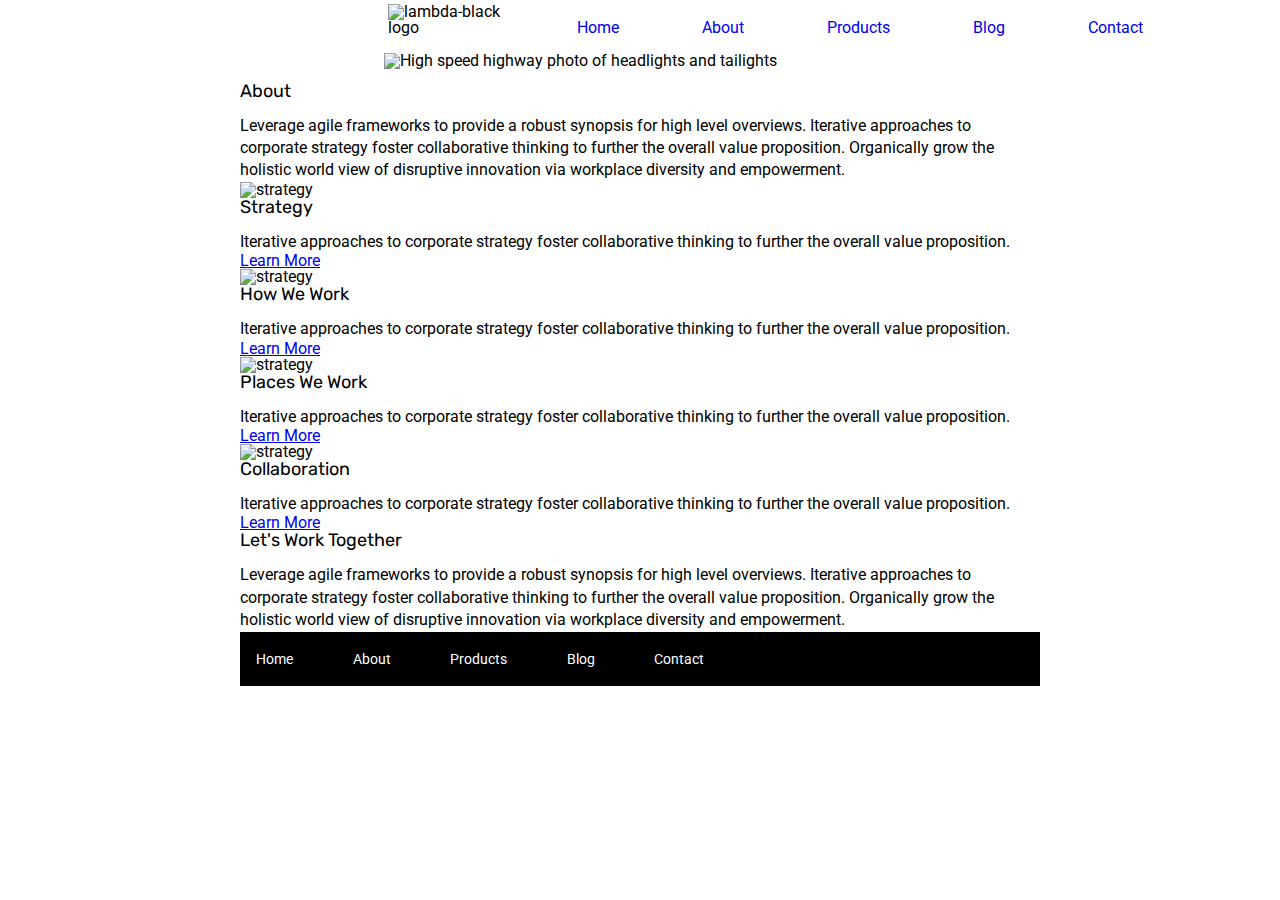
==== about.html @ 227e4154 "marked html for about.html" ====
<!doctype html>

<html lang="en">
<head>
  <meta charset="utf-8">

  <title>Sprint Challenge - About</title>

  <link href="https://fonts.googleapis.com/css?family=Roboto|Rubik" rel="stylesheet">
  <link rel="stylesheet" href="css/index.css">

</head>

<body>
  <header id="top">
    <nav >
        <div class="logo">
            <img src="/img/lambda-black.png" alt="lambda-black logo">
        </div>
        <div class="links">
            <a href="index.html">Home</a>
            <a href="about.html">About</a>
            <a href="#">Products</a>
            <a href="#">Blog</a>
            <a href="#">Contact</a>
        </div>
    </nav>
    
</header>
<section class="titleImage">
  <img src="/img/jumbo-about.png" alt="High speed highway photo of headlights and tailights">
</section>
  <div class="container about-page">
   <section class="about">
    <h2>About</h2> 
    <p>
    Leverage agile frameworks to provide a robust synopsis for high level overviews. Iterative approaches to corporate strategy foster collaborative thinking to further the overall value proposition. Organically grow the holistic world view of disruptive innovation via workplace diversity and empowerment.
  </p>
</section>  
<section class="strategy">
    <img src="img/about-plan.png" alt="strategy">
    
    <h2>Strategy</h2>
    
    <p>Iterative approaches to corporate strategy foster collaborative thinking to further the overall value proposition.</p>
    <a href="#">Learn More</a>
</section>  
<section class="work">
  <img src="img/about-working.png" alt="strategy">
    
    <h2>How We Work</h2>
    
    <p>
      Iterative approaches to corporate strategy foster collaborative thinking to further the overall value proposition.
    </p>

    <a href="#">Learn More</a>  
</section>
<section class="places">
  <img src="img/about-office.png" alt="strategy">
    
    <h2>Places We Work</h2>

     <p>
      Iterative approaches to corporate strategy foster collaborative thinking to further the overall value proposition.
     </p> 

     <a href="#">Learn More</a> 
</section>
<section class="collaboration">
  <img src="img/about-meeting.png" alt="strategy">
    
   <h2>Collaboration</h2> 
  
   <p>
    Iterative approaches to corporate strategy foster collaborative thinking to further the overall value proposition.
   </p> 

  <a href="#">Learn More</a> 
</section>
<section class="workTogether">
   <h2>Let's Work Together</h2> 

   <p>
    Leverage agile frameworks to provide a robust synopsis for high level overviews. Iterative approaches to corporate strategy foster collaborative thinking to further the overall value proposition. Organically grow the holistic world view of disruptive innovation via workplace diversity and empowerment.
   </p> 
</section>

<footer>
        <nav>
          <a href="index.html">Home</a>
          <a href="#">About</a>
          <a href="#">Products</a>
          <a href="#">Blog</a>
          <a href="#">Contact</a>
        </nav>
      </footer>
    </div><!-- container -->        
</body>
</html>
---- css/index.css ----
/* http://meyerweb.com/eric/tools/css/reset/ 
   v2.0 | 20110126
   License: none (public domain)
*/

html, body, div, span, applet, object, iframe,
h1, h2, h3, h4, h5, h6, p, blockquote, pre,
a, abbr, acronym, address, big, cite, code,
del, dfn, em, img, ins, kbd, q, s, samp,
small, strike, strong, sub, sup, tt, var,
b, u, i, center,
dl, dt, dd, ol, ul, li,
fieldset, form, label, legend,
table, caption, tbody, tfoot, thead, tr, th, td,
article, aside, canvas, details, embed, 
figure, figcaption, footer, header, hgroup, 
menu, nav, output, ruby, section, summary,
time, mark, audio, video {
	margin: 0;
	padding: 0;
	border: 0;
	font-size: 100%;
	font: inherit;
	vertical-align: baseline;
}
/* HTML5 display-role reset for older browsers */
article, aside, details, figcaption, figure, 
footer, header, hgroup, menu, nav, section {
	display: block;
}
body {
	line-height: 1;
}
ol, ul {
	list-style: none;
}
blockquote, q {
	quotes: none;
}
blockquote:before, blockquote:after,
q:before, q:after {
	content: '';
	content: none;
}
table {
	border-collapse: collapse;
	border-spacing: 0;
}

* {
    box-sizing: border-box;
}

html, body {
    height: 100%;
    font-family: 'Roboto', sans-serif;
}

h1, h2, h3, h4, h5 {
    font-size: 18px;
    margin-bottom: 15px;
    font-family: 'Rubik', sans-serif;
}

p {
    line-height: 1.4;
}

header nav{
    /* border: 1px solid grey; */
    width: 800px;
    margin: auto 30%;
    display: flex;
    align-items: baseline;
    justify-content: space-around;
    
}
.logo{
    width: 20%;
    margin: .5%;
}
.links{
    width: 90%;
    display: flex;
    justify-content: space-around;
}
.links a{
    text-decoration: none;
}
.titleImage{
    margin: 1% 30%;
    /* display: flex; */
    /* align-items: center; */
}
.container {
    width: 800px;
    margin: 0 auto;
}

.top-content {
    display: flex;
    flex-wrap: wrap;
    justify-content: space-evenly;
    margin-bottom: 20px;
    border-bottom: 1px dashed black;
}

.top-content .text-container {
    width: 48%;
    padding: 0 1%;
    padding-bottom: 20px;  
}

.middle-content {
    margin-bottom: 20px;
    border-bottom: 1px dashed black;
}

.middle-content h2 {
    padding: 0 2%;
    margin-bottom: 0;
}

.middle-content .boxes {
    display: flex;
    flex-wrap: wrap;
    justify-content: space-evenly;
}

.middle-content .boxes .box {
    width: 12.5%;
    height: 100px;
    background: black;
    margin: 20px 2.5%;
    color: white;
    display: flex;
    align-items: center;
    justify-content: center;
}

.bottom-content {
    display: flex;
    margin: 0 2% 20px;
    justify-content: space-around;
}

.bottom-content .text-container {
    padding-right: 4%;
}

.bottom-content .text-container:last-child {
    padding-right: 0;
}

footer {
    width: 100%;
    background: black;
}

footer nav {
    width: 60%;
    display: flex;
    justify-content: space-between;
    align-items: center;
    padding: 20px 2%;
    font-size: 14px;
}

footer nav a {
    color: white;
    text-decoration: none;
}
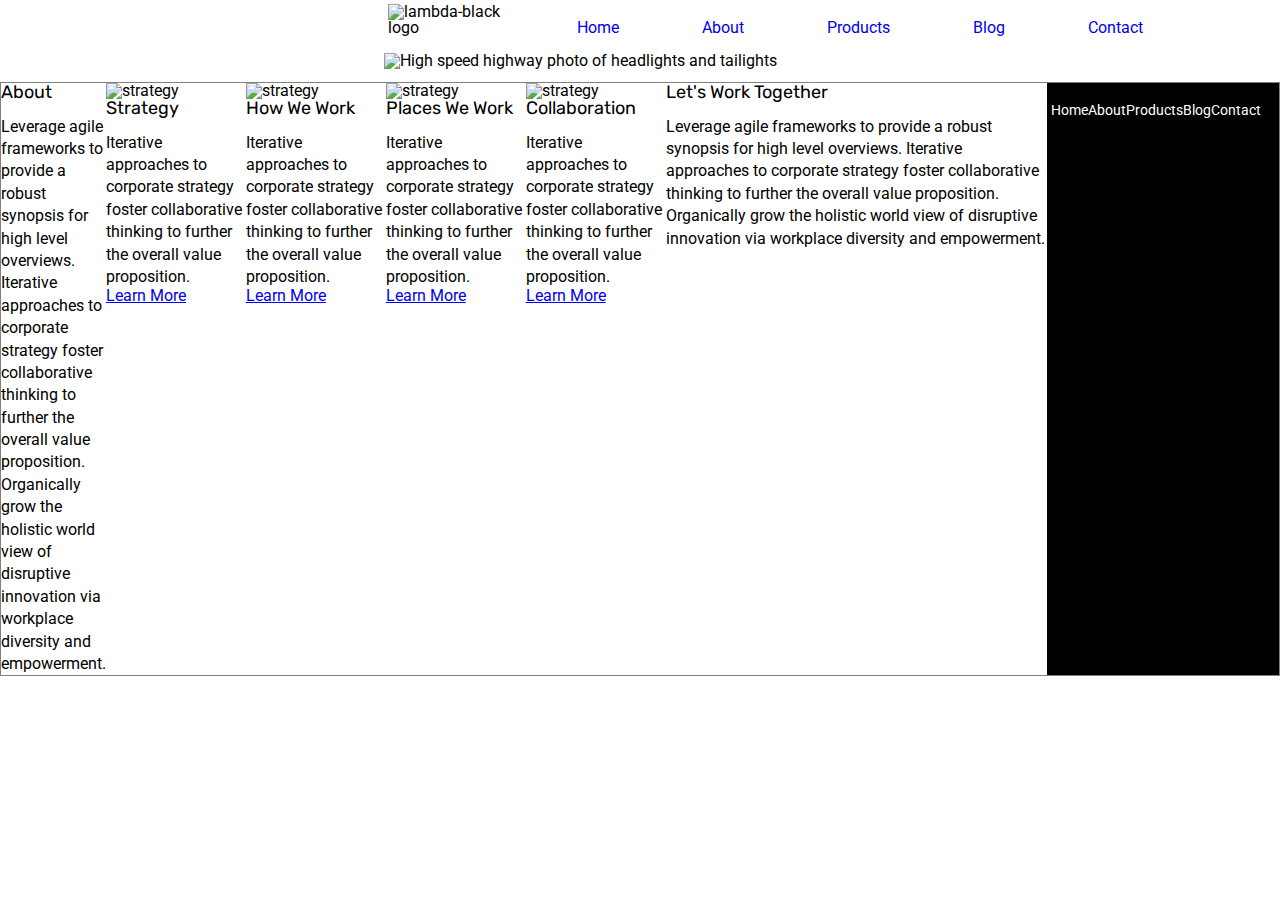
==== commit 4f0aba06: "answered questions" ====
--- a/about.html
+++ b/about.html
@@ -7,7 +7,7 @@
   <title>Sprint Challenge - About</title>
 
   <link href="https://fonts.googleapis.com/css?family=Roboto|Rubik" rel="stylesheet">
-  <link rel="stylesheet" href="css/index.css">
+  <link rel="stylesheet" href="css/about.css">
 
 </head>
 
@@ -30,23 +30,23 @@
 <section class="titleImage">
   <img src="/img/jumbo-about.png" alt="High speed highway photo of headlights and tailights">
 </section>
-  <div class="container about-page">
+<div class="container about-page">
    <section class="about">
     <h2>About</h2> 
     <p>
     Leverage agile frameworks to provide a robust synopsis for high level overviews. Iterative approaches to corporate strategy foster collaborative thinking to further the overall value proposition. Organically grow the holistic world view of disruptive innovation via workplace diversity and empowerment.
   </p>
-</section>  
-<section class="strategy">
+  </section>  
+  <section class="strategy">
     <img src="img/about-plan.png" alt="strategy">
     
     <h2>Strategy</h2>
     
     <p>Iterative approaches to corporate strategy foster collaborative thinking to further the overall value proposition.</p>
     <a href="#">Learn More</a>
-</section>  
-<section class="work">
-  <img src="img/about-working.png" alt="strategy">
+  </section>  
+  <section class="work">
+    <img src="img/about-working.png" alt="strategy">
     
     <h2>How We Work</h2>
     
@@ -55,9 +55,9 @@
     </p>
 
     <a href="#">Learn More</a>  
-</section>
-<section class="places">
-  <img src="img/about-office.png" alt="strategy">
+  </section>
+  <section class="places">
+    <img src="img/about-office.png" alt="strategy">
     
     <h2>Places We Work</h2>
 
@@ -66,27 +66,27 @@
      </p> 
 
      <a href="#">Learn More</a> 
-</section>
-<section class="collaboration">
-  <img src="img/about-meeting.png" alt="strategy">
+  </section>
+  <section class="collaboration">
+    <img src="img/about-meeting.png" alt="strategy">
     
-   <h2>Collaboration</h2> 
+    <h2>Collaboration</h2> 
   
-   <p>
+    <p>
     Iterative approaches to corporate strategy foster collaborative thinking to further the overall value proposition.
    </p> 
 
-  <a href="#">Learn More</a> 
-</section>
-<section class="workTogether">
+    <a href="#">Learn More</a> 
+  </section>
+  <section class="workTogether">
    <h2>Let's Work Together</h2> 
 
    <p>
     Leverage agile frameworks to provide a robust synopsis for high level overviews. Iterative approaches to corporate strategy foster collaborative thinking to further the overall value proposition. Organically grow the holistic world view of disruptive innovation via workplace diversity and empowerment.
    </p> 
-</section>
+  </section>
 
-<footer>
+      <footer>
         <nav>
           <a href="index.html">Home</a>
           <a href="#">About</a>
@@ -96,5 +96,5 @@
         </nav>
       </footer>
     </div><!-- container -->        
-</body>
+  </body>
 </html>--- a/css/about.css
+++ b/css/about.css
@@ -0,0 +1,122 @@
+/* http://meyerweb.com/eric/tools/css/reset/ 
+   v2.0 | 20110126
+   License: none (public domain)
+*/
+
+html, body, div, span, applet, object, iframe,
+h1, h2, h3, h4, h5, h6, p, blockquote, pre,
+a, abbr, acronym, address, big, cite, code,
+del, dfn, em, img, ins, kbd, q, s, samp,
+small, strike, strong, sub, sup, tt, var,
+b, u, i, center,
+dl, dt, dd, ol, ul, li,
+fieldset, form, label, legend,
+table, caption, tbody, tfoot, thead, tr, th, td,
+article, aside, canvas, details, embed, 
+figure, figcaption, footer, header, hgroup, 
+menu, nav, output, ruby, section, summary,
+time, mark, audio, video {
+	margin: 0;
+	padding: 0;
+	border: 0;
+	font-size: 100%;
+	font: inherit;
+	vertical-align: baseline;
+}
+/* HTML5 display-role reset for older browsers */
+article, aside, details, figcaption, figure, 
+footer, header, hgroup, menu, nav, section {
+	display: block;
+}
+body {
+	line-height: 1;
+}
+ol, ul {
+	list-style: none;
+}
+blockquote, q {
+	quotes: none;
+}
+blockquote:before, blockquote:after,
+q:before, q:after {
+	content: '';
+	content: none;
+}
+table {
+	border-collapse: collapse;
+	border-spacing: 0;
+}
+
+* {
+    box-sizing: border-box;
+}
+
+html, body {
+    height: 100%;
+    font-family: 'Roboto', sans-serif;
+}
+
+h1, h2, h3, h4, h5 {
+    font-size: 18px;
+    margin-bottom: 15px;
+    font-family: 'Rubik', sans-serif;
+}
+
+p {
+    line-height: 1.4;
+}
+header nav{
+    /* border: 1px solid grey; */
+    width: 800px;
+    margin: auto 30%;
+    display: flex;
+    align-items: baseline;
+    justify-content: space-around;
+    
+}
+.logo{
+    width: 20%;
+    margin: .5%;
+}
+.links{
+    width: 90%;
+    display: flex;
+    justify-content: space-around;
+}
+.links a{
+    text-decoration: none;
+}
+.titleImage{
+    margin: 1% 30%;
+    /* display: flex; */
+    /* align-items: center; */
+}
+.about-page{
+    border: 1px solid grey;
+    display: flex;
+}
+/* style for boxes */
+.about{
+    width: 30%;
+}
+
+
+footer {
+    width: 100%;
+    background: black;
+}
+
+footer nav {
+    width: 60%;
+    display: flex;
+    justify-content: space-between;
+    align-items: center;
+    padding: 20px 2%;
+    font-size: 14px;
+}
+
+footer nav a {
+    color: white;
+    text-decoration: none;
+}
+
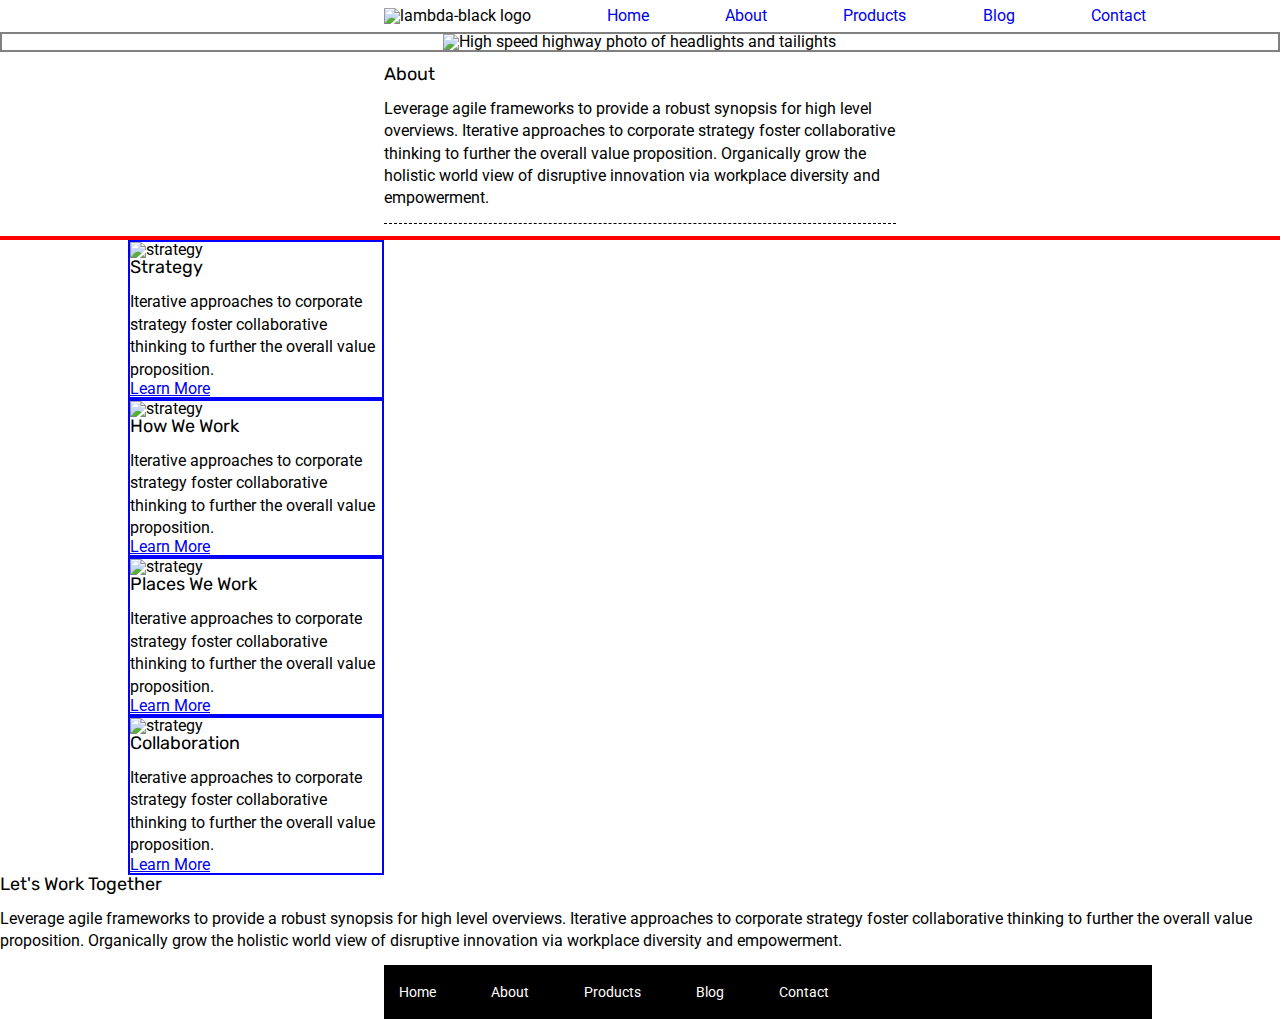
==== commit 41566050: "reorganized sections and divs" ====
--- a/about.html
+++ b/about.html
@@ -13,88 +13,106 @@
 
 <body>
   <header id="top">
-    <nav >
-        <div class="logo">
-            <img src="/img/lambda-black.png" alt="lambda-black logo">
+      <nav >
+          <div class="logo">
+              <img src="/img/lambda-black.png" alt="lambda-black logo">
+          </div>
+          <div class="links">
+              <a href="index.html">Home</a>
+              <a href="about.html">About</a>
+              <a href="#">Products</a>
+              <a href="#">Blog</a>
+              <a href="#">Contact</a>
+          </div>
+      </nav>
+      
+  </header>
+    <section>
+        <div class="titleImage">
+          <img src="/img/jumbo-about.png" alt="High speed highway photo of headlights and tailights">
         </div>
-        <div class="links">
+        <div class="about">
+            <h2>About</h2> 
+            <p>
+              Leverage agile frameworks to provide a robust synopsis for high level overviews. Iterative approaches to corporate strategy foster collaborative thinking to further the overall value proposition. Organically grow the holistic world view of disruptive innovation via workplace diversity and empowerment.
+          </p>
+        </div>
+      
+    </section>
+    <section>
+      <div class="container"></div>  
+        <section >
+          <div class="strategy">
+            <img src="img/about-plan.png" alt="strategy">
+
+            <h2>Strategy</h2>
+            
+            <p>Iterative approaches to corporate strategy foster collaborative thinking to further the overall value proposition.</p>
+
+            <a href="#">Learn More</a>
+          </div>
+        </section>  
+      <section>
+        <div class="work">
+          <img src="img/about-working.png" alt="strategy">
+        
+          <h2>How We Work</h2>
+        
+          <p>
+            Iterative approaches to corporate strategy foster collaborative thinking to further the overall value proposition.
+          </p>
+
+          <a href="#">Learn More</a> 
+        </div> 
+      </section>
+      <section>
+        <div class="places">
+
+        
+          <img src="img/about-office.png" alt="strategy">
+        
+        <h2>Places We Work</h2>
+
+        <p>
+          Iterative approaches to corporate strategy foster collaborative thinking to further the overall value proposition.
+        </p> 
+
+        <a href="#">Learn More</a> 
+        </div>
+      </section>
+      <section>
+        <div class="collaboration">
+          <img src="img/about-meeting.png" alt="strategy">
+        
+          <h2>Collaboration</h2> 
+      
+          <p>
+          Iterative approaches to corporate strategy foster collaborative thinking to further the   overall value proposition.
+          </p>
+          <a href="#">Learn More</a> 
+        </div>
+        
+      </section>
+      <section>
+        <div class="workTogether">
+          <h2>Let's Work Together</h2> 
+
+          <p>
+          Leverage agile frameworks to provide a robust synopsis for high level overviews. Iterative approaches to corporate strategy foster collaborative thinking to further the overall value proposition. Organically grow the holistic world view of disruptive innovation via workplace diversity and empowerment.
+          </p> 
+        </div>
+      </div>  <!--container-->  
+    </section>
+
+    <footer>
+          <nav>
             <a href="index.html">Home</a>
-            <a href="about.html">About</a>
+            <a href="#">About</a>
             <a href="#">Products</a>
             <a href="#">Blog</a>
             <a href="#">Contact</a>
-        </div>
-    </nav>
-    
-</header>
-<section class="titleImage">
-  <img src="/img/jumbo-about.png" alt="High speed highway photo of headlights and tailights">
-</section>
-<div class="container about-page">
-   <section class="about">
-    <h2>About</h2> 
-    <p>
-    Leverage agile frameworks to provide a robust synopsis for high level overviews. Iterative approaches to corporate strategy foster collaborative thinking to further the overall value proposition. Organically grow the holistic world view of disruptive innovation via workplace diversity and empowerment.
-  </p>
-  </section>  
-  <section class="strategy">
-    <img src="img/about-plan.png" alt="strategy">
-    
-    <h2>Strategy</h2>
-    
-    <p>Iterative approaches to corporate strategy foster collaborative thinking to further the overall value proposition.</p>
-    <a href="#">Learn More</a>
-  </section>  
-  <section class="work">
-    <img src="img/about-working.png" alt="strategy">
-    
-    <h2>How We Work</h2>
-    
-    <p>
-      Iterative approaches to corporate strategy foster collaborative thinking to further the overall value proposition.
-    </p>
-
-    <a href="#">Learn More</a>  
-  </section>
-  <section class="places">
-    <img src="img/about-office.png" alt="strategy">
-    
-    <h2>Places We Work</h2>
-
-     <p>
-      Iterative approaches to corporate strategy foster collaborative thinking to further the overall value proposition.
-     </p> 
-
-     <a href="#">Learn More</a> 
-  </section>
-  <section class="collaboration">
-    <img src="img/about-meeting.png" alt="strategy">
-    
-    <h2>Collaboration</h2> 
-  
-    <p>
-    Iterative approaches to corporate strategy foster collaborative thinking to further the overall value proposition.
-   </p> 
-
-    <a href="#">Learn More</a> 
-  </section>
-  <section class="workTogether">
-   <h2>Let's Work Together</h2> 
-
-   <p>
-    Leverage agile frameworks to provide a robust synopsis for high level overviews. Iterative approaches to corporate strategy foster collaborative thinking to further the overall value proposition. Organically grow the holistic world view of disruptive innovation via workplace diversity and empowerment.
-   </p> 
-  </section>
-
-      <footer>
-        <nav>
-          <a href="index.html">Home</a>
-          <a href="#">About</a>
-          <a href="#">Products</a>
-          <a href="#">Blog</a>
-          <a href="#">Contact</a>
-        </nav>
-      </footer>
-    </div><!-- container -->        
+          </nav>
+    </footer>
+        
   </body>
 </html>--- a/css/about.css
+++ b/css/about.css
@@ -18,7 +18,7 @@
 time, mark, audio, video {
 	margin: 0;
 	padding: 0;
-	border: 0;
+	/* border: 0; */
 	font-size: 100%;
 	font: inherit;
 	vertical-align: baseline;
@@ -65,45 +65,84 @@
 p {
     line-height: 1.4;
 }
+/* Style for navigation and logo */
 header nav{
-    /* border: 1px solid grey; */
     width: 800px;
     margin: auto 30%;
     display: flex;
     align-items: baseline;
     justify-content: space-around;
-    
 }
 .logo{
-    width: 20%;
-    margin: .5%;
+    width: 30%;
+    margin: 1% auto;
 }
 .links{
-    width: 90%;
+    width: 100%;
     display: flex;
     justify-content: space-around;
 }
 .links a{
     text-decoration: none;
 }
+/* Style for top image */
 .titleImage{
+    width: 100%;
+    border: 2px solid grey;
+    display: flex;
+    justify-content: center;
+}
+.titleImage img{
+    width:40%;
+    display: flex;
+    justify-items: center;
+    align-items: center;
+    
+}
+
+.about{
+    width:40%;
     margin: 1% 30%;
-    /* display: flex; */
-    /* align-items: center; */
-}
-.about-page{
-    border: 1px solid grey;
-    display: flex;
+    padding-bottom: 1%;
+    border-bottom:1px dashed black;
 }
 /* style for boxes */
-.about{
-    width: 30%;
+.container{
+    /* width: 40%; */
+    border: 2px solid red;
+    /* display: flex; */
+    /* justify-content: center; */
+    /* justify-items: center; */
+}
+.strategy{
+    width: 20%;
+    border: 2px solid blue;
+    margin: auto 10%; 
+}
+.work{
+    width: 20%;
+    border: 2px solid blue; 
+    margin: auto 10%; 
+}
+.places{
+    width: 20%;
+    border: 2px solid blue;
+    margin: auto 10%; 
+}
+.collaboration{
+    width: 20%;
+    border: 2px solid blue;
+    margin: auto 10%; 
 }
 
-
+/* styles for footer */
 footer {
-    width: 100%;
+    width: 60%;
     background: black;
+    display: flex;
+    align-items: center;
+    /* justify-content: center; */
+    margin: 1% 30%;
 }
 
 footer nav {
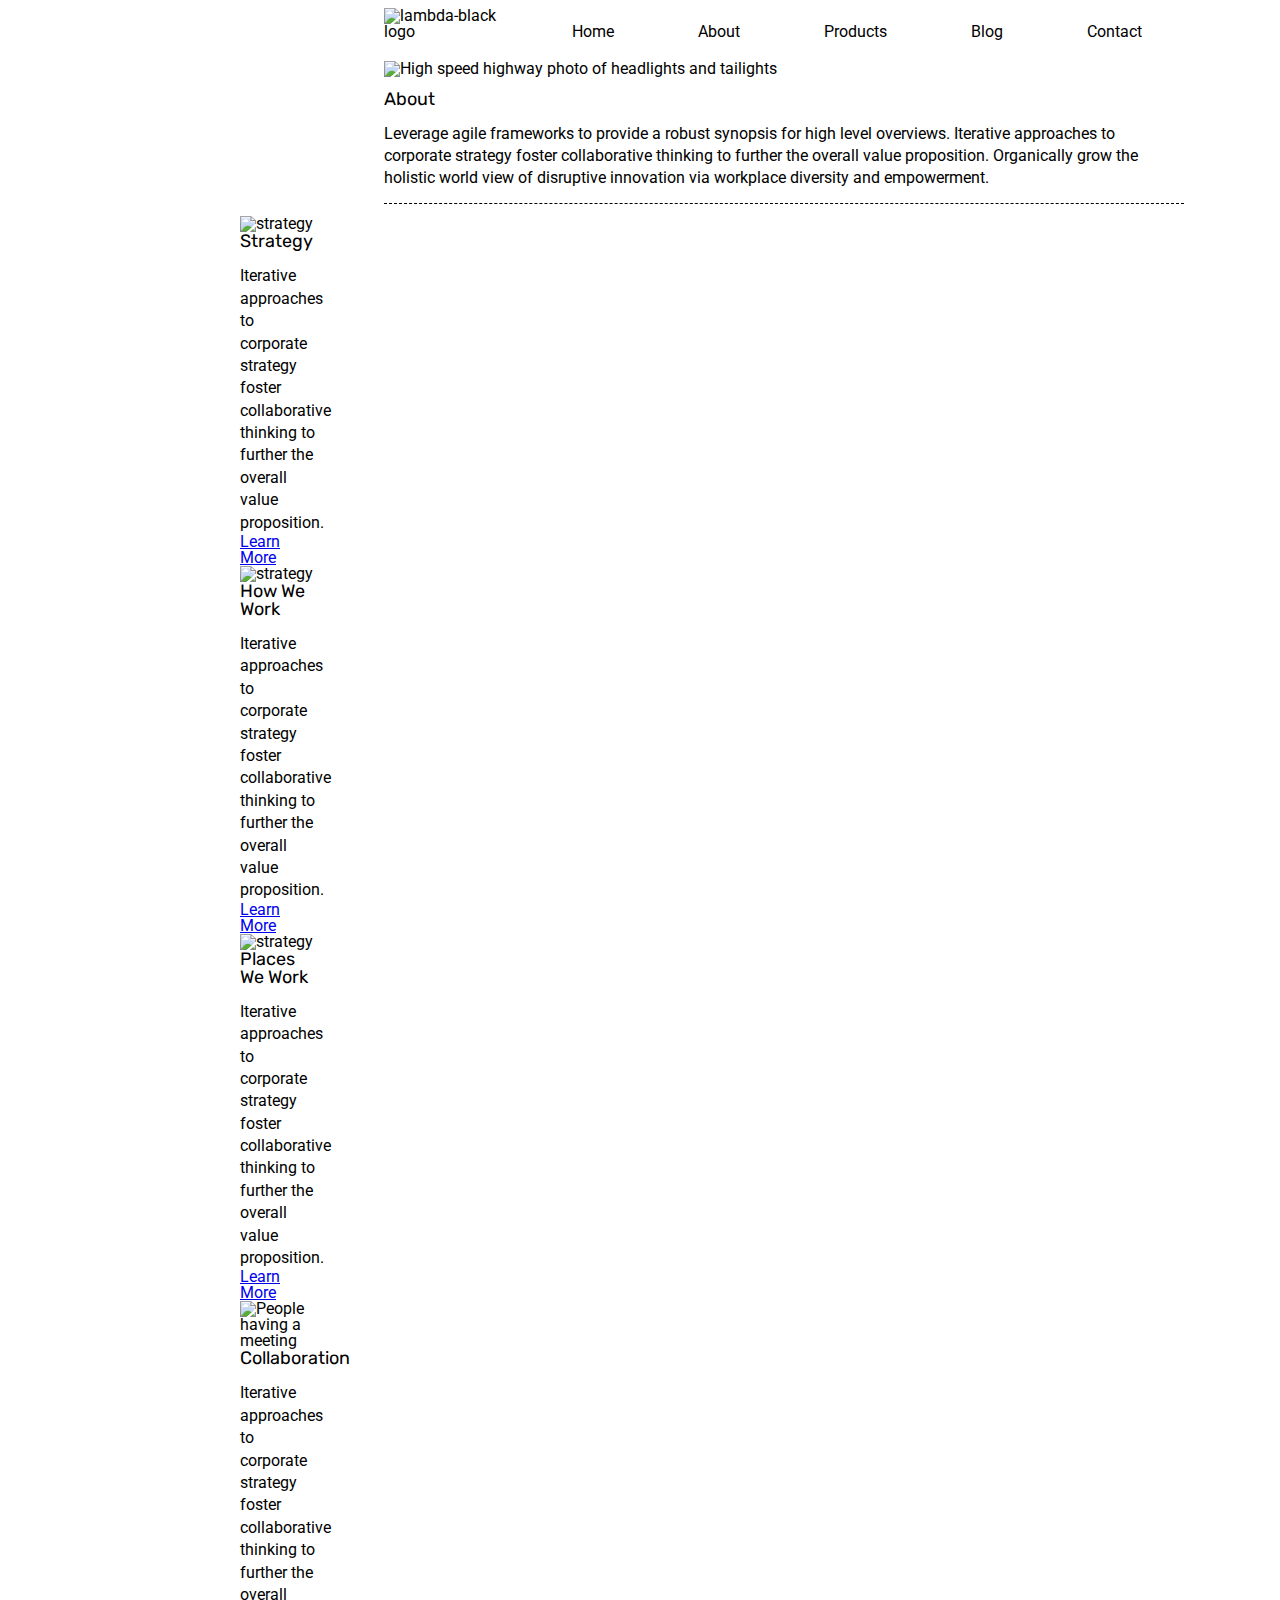
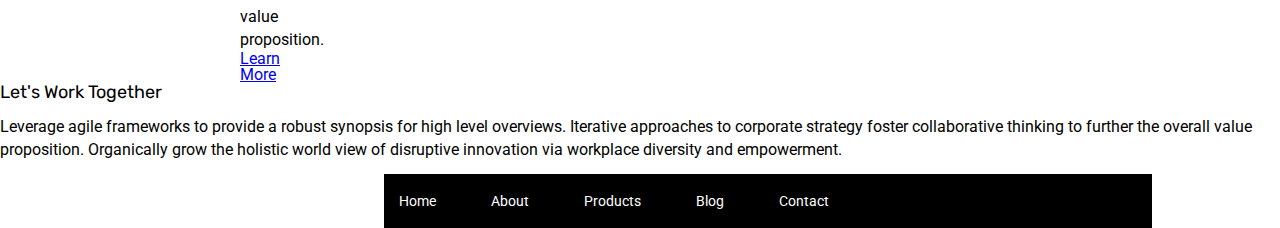
==== commit 433f35fc: "html and css changes" ====
--- a/about.html
+++ b/about.html
@@ -2,117 +2,90 @@
 
 <html lang="en">
 <head>
-  <meta charset="utf-8">
+<meta charset="utf-8">
 
-  <title>Sprint Challenge - About</title>
+<title>Sprint Challenge - About</title>
 
-  <link href="https://fonts.googleapis.com/css?family=Roboto|Rubik" rel="stylesheet">
-  <link rel="stylesheet" href="css/about.css">
+<link href="https://fonts.googleapis.com/css?family=Roboto|Rubik" rel="stylesheet">
+<link rel="stylesheet" href="css/about.css">
 
 </head>
 
 <body>
-  <header id="top">
-      <nav >
-          <div class="logo">
-              <img src="/img/lambda-black.png" alt="lambda-black logo">
-          </div>
-          <div class="links">
-              <a href="index.html">Home</a>
-              <a href="about.html">About</a>
-              <a href="#">Products</a>
-              <a href="#">Blog</a>
-              <a href="#">Contact</a>
-          </div>
-      </nav>
-      
-  </header>
-    <section>
-        <div class="titleImage">
-          <img src="/img/jumbo-about.png" alt="High speed highway photo of headlights and tailights">
-        </div>
-        <div class="about">
-            <h2>About</h2> 
-            <p>
-              Leverage agile frameworks to provide a robust synopsis for high level overviews. Iterative approaches to corporate strategy foster collaborative thinking to further the overall value proposition. Organically grow the holistic world view of disruptive innovation via workplace diversity and empowerment.
-          </p>
-        </div>
-      
-    </section>
-    <section>
-      <div class="container"></div>  
-        <section >
-          <div class="strategy">
-            <img src="img/about-plan.png" alt="strategy">
+<header id="top">
+<nav >
+<div class="logo">
+    <img src="/img/lambda-black.png" alt="lambda-black logo">
+</div>
+<div class="links">
+    <a href="index.html">Home</a>
+    <a href="about.html">About</a>
+    <a href="#">Products</a>
+    <a href="#">Blog</a>
+    <a href="#">Contact</a>
+</div>
+</nav>
+</header>
 
-            <h2>Strategy</h2>
-            
-            <p>Iterative approaches to corporate strategy foster collaborative thinking to further the overall value proposition.</p>
+<div class="titleImage">
+<img src="/img/jumbo-about.png" alt="High speed highway photo of headlights and tailights">
+</div>
+<section>
+<div class="about">
+  <h2>About</h2> 
+  <p>Leverage agile frameworks to provide a robust synopsis for high level overviews. Iterative approaches to corporate strategy foster collaborative thinking to further the overall value proposition. Organically grow the holistic world view of disruptive innovation via workplace diversity and empowerment.</p>
+</div>
+</section>
+<section>
+<div class="container">  
+<section >
+  <div class="strategy">
+  <img src="img/about-plan.png" alt="strategy">
+  <h2>Strategy</h2>
+  <p>Iterative approaches to corporate strategy foster collaborative thinking to further the overall value proposition.</p>
+  <a href="#">Learn More</a>
+  </div>
+</section>  
+<section>
+  <div class="work">
+  <img src="img/about-working.png" alt="strategy">
+  <h2>How We Work</h2>
+  <p>Iterative approaches to corporate strategy foster collaborative thinking to further the overall value proposition.</p>
+  <a href="#">Learn More</a> 
+  </div> 
+</section>
+<section>
+<div class="places">
+  <img src="img/about-office.png" alt="strategy">
+  <h2>Places We Work</h2>
+  <p>Iterative approaches to corporate strategy foster collaborative thinking to further the overall value proposition.</p> 
+  <a href="#">Learn More</a> 
+</div>
+</section>
+<section>
+<div class="collaboration">
+  <img src="/img/about-meeting.png" alt="People having a meeting">
+  <h2>Collaboration</h2>
+  <p>Iterative approaches to corporate strategy foster collaborative thinking to further the overall value proposition.</p>
+  <a href="#">Learn More</a>
+</div>
+</section>
+</div> 
+<section>
+<div class="workTogether">
+    <h2>Let's Work Together</h2> 
+    <p>Leverage agile frameworks to provide a robust synopsis for high level overviews. Iterative approaches to corporate strategy foster collaborative thinking to further the overall value proposition. Organically grow the holistic world view of disruptive innovation via workplace diversity and empowerment.</p> 
+  </div>
+</section>
+<footer>
+<nav>
+  <a href="index.html">Home</a>
+  <a href="#">About</a>
+  <a href="#">Products</a>
+  <a href="#">Blog</a>
+  <a href="#">Contact</a>
+</nav>
+</footer>
 
-            <a href="#">Learn More</a>
-          </div>
-        </section>  
-      <section>
-        <div class="work">
-          <img src="img/about-working.png" alt="strategy">
-        
-          <h2>How We Work</h2>
-        
-          <p>
-            Iterative approaches to corporate strategy foster collaborative thinking to further the overall value proposition.
-          </p>
-
-          <a href="#">Learn More</a> 
-        </div> 
-      </section>
-      <section>
-        <div class="places">
-
-        
-          <img src="img/about-office.png" alt="strategy">
-        
-        <h2>Places We Work</h2>
-
-        <p>
-          Iterative approaches to corporate strategy foster collaborative thinking to further the overall value proposition.
-        </p> 
-
-        <a href="#">Learn More</a> 
-        </div>
-      </section>
-      <section>
-        <div class="collaboration">
-          <img src="img/about-meeting.png" alt="strategy">
-        
-          <h2>Collaboration</h2> 
-      
-          <p>
-          Iterative approaches to corporate strategy foster collaborative thinking to further the   overall value proposition.
-          </p>
-          <a href="#">Learn More</a> 
-        </div>
-        
-      </section>
-      <section>
-        <div class="workTogether">
-          <h2>Let's Work Together</h2> 
-
-          <p>
-          Leverage agile frameworks to provide a robust synopsis for high level overviews. Iterative approaches to corporate strategy foster collaborative thinking to further the overall value proposition. Organically grow the holistic world view of disruptive innovation via workplace diversity and empowerment.
-          </p> 
-        </div>
-      </div>  <!--container-->  
-    </section>
-
-    <footer>
-          <nav>
-            <a href="index.html">Home</a>
-            <a href="#">About</a>
-            <a href="#">Products</a>
-            <a href="#">Blog</a>
-            <a href="#">Contact</a>
-          </nav>
-    </footer>
-        
-  </body>
+</body>
 </html>--- a/css/about.css
+++ b/css/about.css
@@ -1,6 +1,5 @@
 /* http://meyerweb.com/eric/tools/css/reset/ 
    v2.0 | 20110126
-   License: none (public domain)
 */
 
 html, body, div, span, applet, object, iframe,
@@ -65,74 +64,73 @@
 p {
     line-height: 1.4;
 }
-/* Style for navigation and logo */
+
 header nav{
+    /* border: 1px solid grey; */
     width: 800px;
     margin: auto 30%;
     display: flex;
     align-items: baseline;
     justify-content: space-around;
+    
 }
 .logo{
-    width: 30%;
+    width: 20%;
     margin: 1% auto;
 }
 .links{
-    width: 100%;
+    width: 90%;
     display: flex;
     justify-content: space-around;
 }
 .links a{
-    text-decoration: none;
+    text-decoration: none;color:#000000;
 }
-/* Style for top image */
 .titleImage{
-    width: 100%;
-    border: 2px solid grey;
-    display: flex;
-    justify-content: center;
+    margin: 1% 30%;
+    /* display: flex; */
+    /* align-items: center; */
 }
-.titleImage img{
-    width:40%;
-    display: flex;
-    justify-items: center;
-    align-items: center;
-    
+.container {
+    width: 800px;
+    margin: 0 auto;
 }
 
 .about{
-    width:40%;
+    width:800px;
     margin: 1% 30%;
     padding-bottom: 1%;
     border-bottom:1px dashed black;
 }
 /* style for boxes */
 .container{
-    /* width: 40%; */
-    border: 2px solid red;
-    /* display: flex; */
-    /* justify-content: center; */
-    /* justify-items: center; */
+    display: flex;
+    flex-wrap: wrap;
+    justify-content: space-between;
 }
 .strategy{
-    width: 20%;
-    border: 2px solid blue;
-    margin: auto 10%; 
+    width: 10%;
+    /* margin: auto 10%;  */
 }
 .work{
-    width: 20%;
-    border: 2px solid blue; 
-    margin: auto 10%; 
+    width: 10%; 
+    /* margin: auto 10%;  */
 }
 .places{
-    width: 20%;
-    border: 2px solid blue;
-    margin: auto 10%; 
+    width: 10%;
+    /* margin: auto 10%;  */
 }
 .collaboration{
-    width: 20%;
-    border: 2px solid blue;
-    margin: auto 10%; 
+    width: 10%;
+    /* margin: auto 10%;  */
+}
+.worktogether{
+    width: 60%;
+    background: black;
+    display: flex;
+    align-items: center;
+    /* justify-content: center; */
+    margin: 1% 30%;
 }
 
 /* styles for footer */
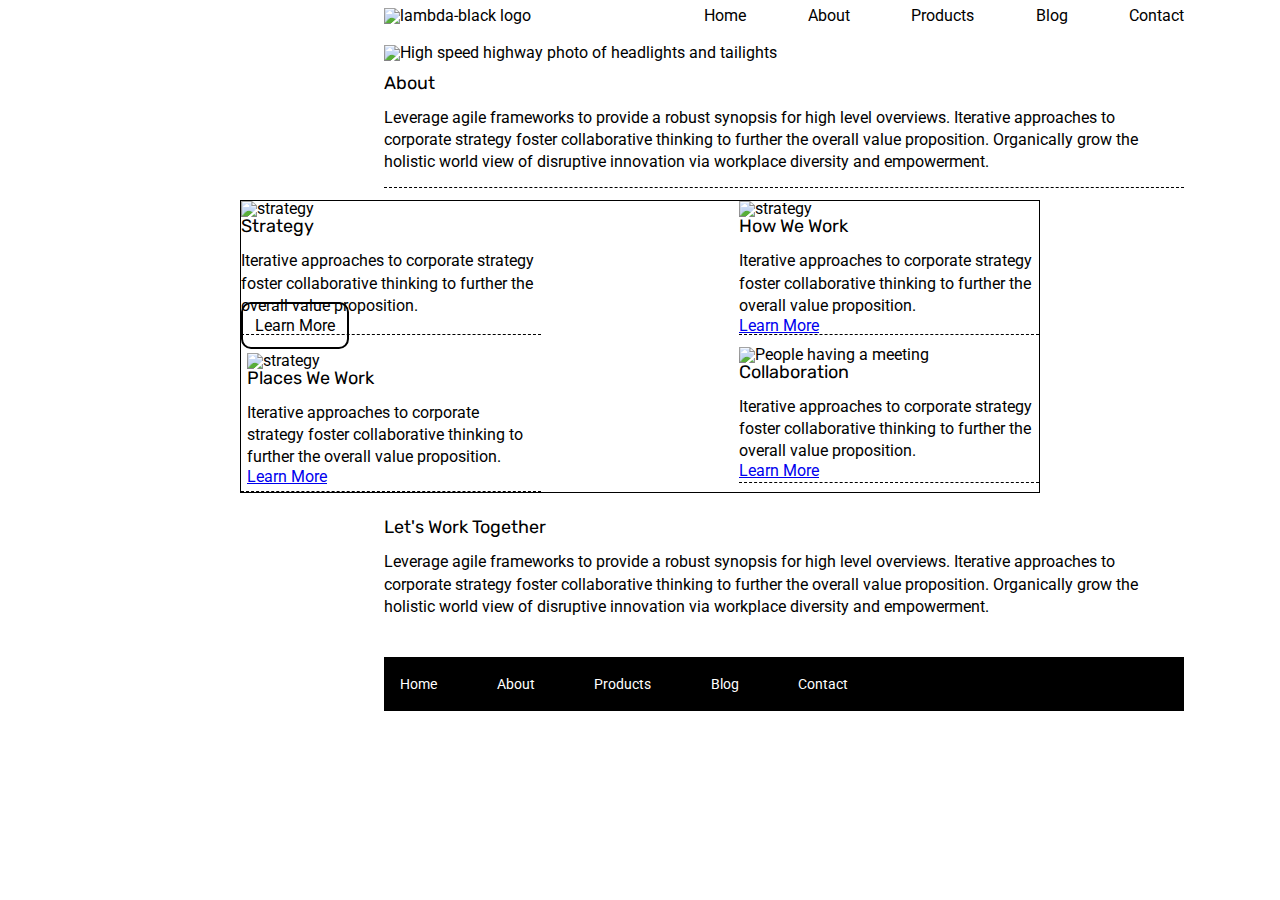
==== commit 66f7110b: "styled sections" ====
--- a/about.html
+++ b/about.html
@@ -14,16 +14,16 @@
 <body>
 <header id="top">
 <nav >
-<div class="logo">
+    <div class="logo">
     <img src="/img/lambda-black.png" alt="lambda-black logo">
-</div>
-<div class="links">
+    </div>
+    <div class="links">
     <a href="index.html">Home</a>
     <a href="about.html">About</a>
     <a href="#">Products</a>
     <a href="#">Blog</a>
     <a href="#">Contact</a>
-</div>
+    </div>
 </nav>
 </header>
 
@@ -56,34 +56,34 @@
 </section>
 <section>
 <div class="places">
-  <img src="img/about-office.png" alt="strategy">
-  <h2>Places We Work</h2>
-  <p>Iterative approaches to corporate strategy foster collaborative thinking to further the overall value proposition.</p> 
-  <a href="#">Learn More</a> 
+<img src="img/about-office.png" alt="strategy">
+<h2>Places We Work</h2>
+<p>Iterative approaches to corporate strategy foster collaborative thinking to further the overall value proposition.</p> 
+<a href="#">Learn More</a> 
 </div>
 </section>
 <section>
 <div class="collaboration">
-  <img src="/img/about-meeting.png" alt="People having a meeting">
-  <h2>Collaboration</h2>
-  <p>Iterative approaches to corporate strategy foster collaborative thinking to further the overall value proposition.</p>
-  <a href="#">Learn More</a>
+<img src="/img/about-meeting.png" alt="People having a meeting">
+<h2>Collaboration</h2>
+<p>Iterative approaches to corporate strategy foster collaborative thinking to further the overall value proposition.</p>
+<a href="#">Learn More</a>
 </div>
 </section>
 </div> 
 <section>
 <div class="workTogether">
-    <h2>Let's Work Together</h2> 
-    <p>Leverage agile frameworks to provide a robust synopsis for high level overviews. Iterative approaches to corporate strategy foster collaborative thinking to further the overall value proposition. Organically grow the holistic world view of disruptive innovation via workplace diversity and empowerment.</p> 
-  </div>
+<h2>Let's Work Together</h2> 
+<p>Leverage agile frameworks to provide a robust synopsis for high level overviews. Iterative approaches to corporate strategy foster collaborative thinking to further the overall value proposition. Organically grow the holistic world view of disruptive innovation via workplace diversity and empowerment.</p> 
+</div>
 </section>
 <footer>
 <nav>
-  <a href="index.html">Home</a>
-  <a href="#">About</a>
-  <a href="#">Products</a>
-  <a href="#">Blog</a>
-  <a href="#">Contact</a>
+<a href="index.html">Home</a>
+<a href="#">About</a>
+<a href="#">Products</a>
+<a href="#">Blog</a>
+<a href="#">Contact</a>
 </nav>
 </footer>
 
--- a/css/about.css
+++ b/css/about.css
@@ -64,7 +64,11 @@
 p {
     line-height: 1.4;
 }
+*{  
+    /* border: 1px solid black; */
+}
 
+/* header styling */
 header nav{
     /* border: 1px solid grey; */
     width: 800px;
@@ -75,13 +79,13 @@
     
 }
 .logo{
-    width: 20%;
+    width: 40%;
     margin: 1% auto;
 }
 .links{
-    width: 90%;
+    width: 60%;
     display: flex;
-    justify-content: space-around;
+    justify-content: space-between;
 }
 .links a{
     text-decoration: none;color:#000000;
@@ -102,40 +106,69 @@
     padding-bottom: 1%;
     border-bottom:1px dashed black;
 }
-/* style for boxes */
+
+/* Styles for boxes */
 .container{
+    border: 1px solid black;
     display: flex;
     flex-wrap: wrap;
     justify-content: space-between;
 }
 .strategy{
-    width: 10%;
-    /* margin: auto 10%;  */
+    width:300px;
+    margin-bottom: 4%;
+    /* padding-bottom: 3%; */
+    border-bottom:1px dashed black;
 }
+.strategy img{
+    width: 300px;
+}
+.strategy a{
+    text-decoration: none;
+    color: black;
+    border: 2px solid black;
+    padding: 4%;
+    border-radius: 10px;
+    margin: 5% auto;
+}
+
 .work{
-    width: 10%; 
-    /* margin: auto 10%;  */
+    width:300px;
+    /* margin: 1% 30%; */
+    /* padding: 2% 3%; */
+    border-bottom:1px dashed black;
+}
+.work img{
+    width: 300px;
 }
 .places{
-    width: 10%;
-    /* margin: auto 10%;  */
+    width:300px;
+    /* margin: 1% 30%; */
+    padding: 2%;
+    border-bottom:1px dashed black;
+}
+.places img{
+    width: 300px;
 }
 .collaboration{
-    width: 10%;
-    /* margin: auto 10%;  */
+    width:300px;
+    /* margin: 1% 30%; */
+    padding-bottom: 1%;
+    border-bottom:1px dashed black;
 }
-.worktogether{
-    width: 60%;
-    background: black;
-    display: flex;
-    align-items: center;
-    /* justify-content: center; */
-    margin: 1% 30%;
+.collaboration img{
+    width: 300px;
 }
 
+/* style for worktogether */
+.workTogether{
+    width:800px;
+    margin: 2% 30%;
+    padding-bottom: 1%;
+}
 /* styles for footer */
 footer {
-    width: 60%;
+    width: 800px;
     background: black;
     display: flex;
     align-items: center;
